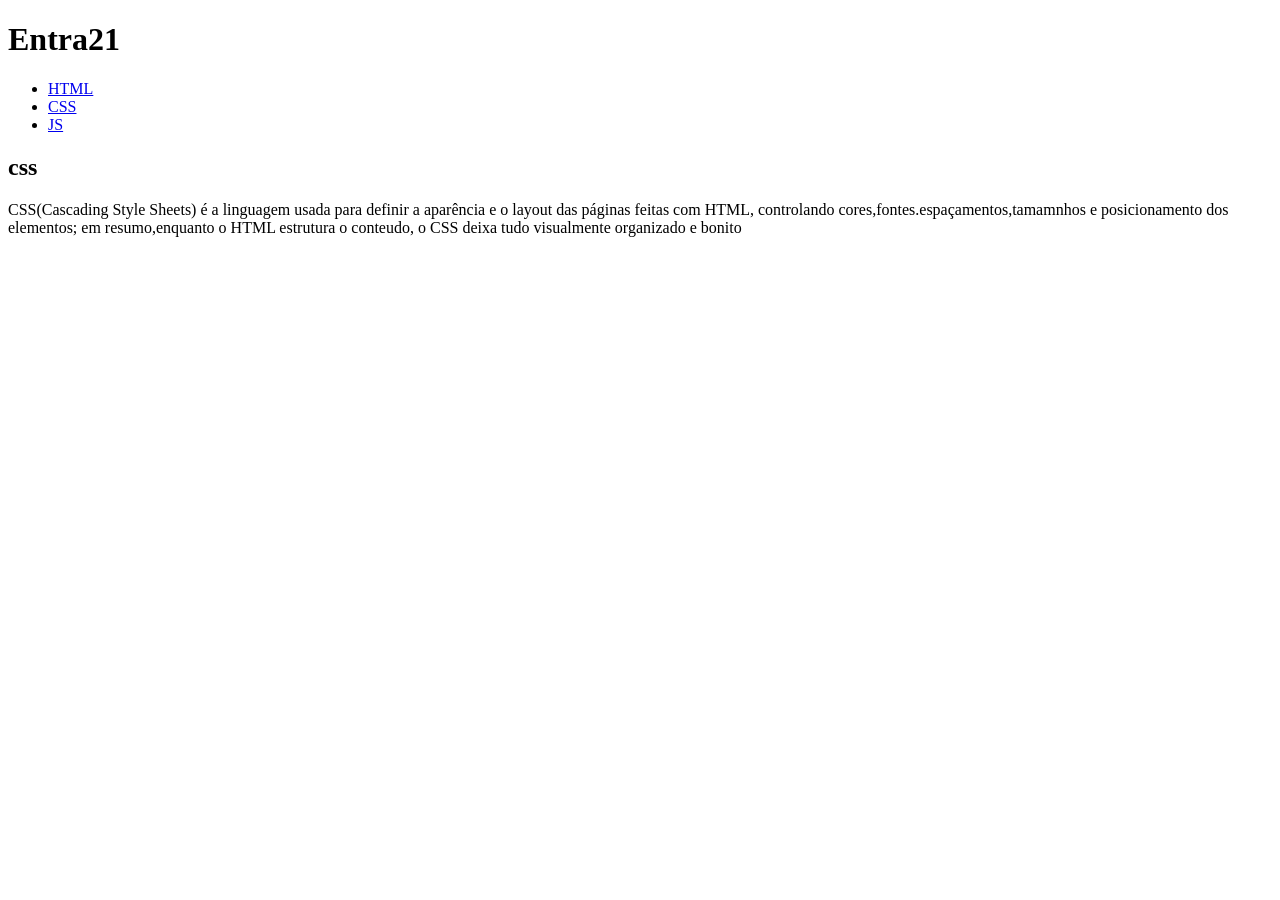
==== css.html @ b618040c "inicial" ====
<!DOCTYPE html>
<html>

    <head>
        <title>CCS-Entra21</title>
    </head>

    <body>
        
        <h1>Entra21</h1>
         <ul>
        <li>
            <a href="html.html">HTML</a>
        </li>
        <li>
            <a href="css.html">CSS</a>
        </li>
        <li>
            <a href="js.html">JS</a>
        </li>
        </ul>
        <h2>css</h2>
        <p>
            CSS(Cascading Style Sheets) é a linguagem usada para definir 
            a aparência e o layout das páginas feitas com HTML, 
            controlando cores,fontes.espaçamentos,tamamnhos e 
            posicionamento dos elementos; em resumo,enquanto o 
            HTML estrutura o conteudo, o CSS deixa tudo visualmente 
            organizado e bonito
        </p>

    </body>

</html>
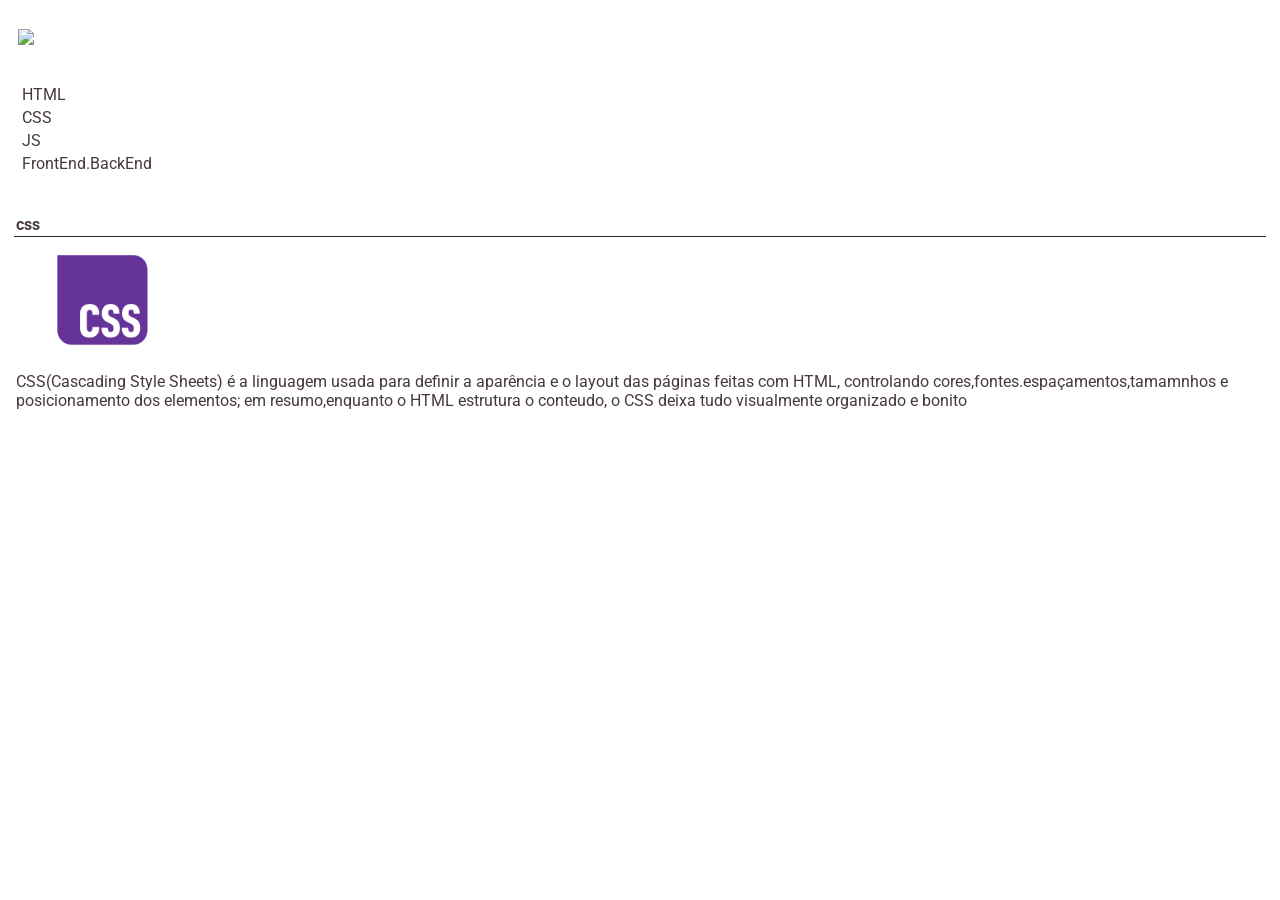
==== commit a809e1df: "css" ====
--- a/css.html
+++ b/css.html
@@ -3,11 +3,16 @@
 
     <head>
         <title>CCS-Entra21</title>
+        <link rel="stylesheet" href="/assets/css/styles.css">
     </head>
 
     <body>
+        <header>
         
-        <h1>Entra21</h1>
+        <h1>
+            <img src="https://cdn.sonicadigital.com.br/entra21/storage/settings/1/original-691cbe5cd50d1.png" height= 60 "Entra21">
+        </h1>
+        <nav>
          <ul>
         <li>
             <a href="html.html">HTML</a>
@@ -18,8 +23,17 @@
         <li>
             <a href="js.html">JS</a>
         </li>
+        <li>
+            <a href="FrontEnd.BackEnd">FrontEnd.BackEnd</a>
+         </li>
         </ul>
-        <h2>css</h2>
+        </nav>
+        </header>
+        <main class="main-content">
+
+        <h2 class="main-content-title">css</h2>
+    
+        <img src="/assets/img/css.png" alt="CSS" height="100">
         <p>
             CSS(Cascading Style Sheets) é a linguagem usada para definir 
             a aparência e o layout das páginas feitas com HTML, 
@@ -29,6 +43,8 @@
             organizado e bonito
         </p>
 
+        </main>
+
     </body>
 
 </html>
--- a/assets/css/styles.css
+++ b/assets/css/styles.css
@@ -0,0 +1,122 @@
+@import url("https://fonts.googleapis.com/css2?family=Roboto:ital,wght@0,100..900;1,100..900&display=swap");
+* {
+  padding: 2px;
+  margin: 3;
+  list-style: none;
+  box-sizing: border-box;
+  font-size: 1rem;
+  color: #463939;
+  text-decoration: none;
+  font-weight: normal;
+  font-family: Roboto;
+}
+
+/* Main Header */
+.main-header {
+  background-color: #66666670;
+  display: flex;
+  justify-content: space-between;
+  align-items: center;
+  padding: 15px 20px;
+  border-bottom: 5px solid #56555570;
+}
+
+.main-header ul {
+  display: flex;
+  gap: 20px;
+}
+
+.main-header a {
+  font-weight: bold;
+  transition: color 0.5s;
+}
+.main-header a:hover {
+  color: rgb(43, 6, 255);
+  font-size: 1.2rem;
+}
+/* Main Content */
+.main-content {
+  /* background-color: blueviolet;*/
+}
+.main-content-title {
+  font-weight: bold;
+  font-size: 1rem;
+  border-bottom: 1px solid rgb(39, 39, 39);
+  padding-bottom: blue;
+}
+/*GRID*/
+.col-1 {
+  width: 8.33%;
+}
+.col-2 {
+  width: 16.66%;
+}
+.col-3 {
+  width: 25%;
+}
+.col-4 {
+  width: 33.33%;
+}
+.col-5 {
+  width: 41.66%;
+}
+.col-6 {
+  width: 50%;
+}
+.col-7 {
+  width: 58.33%;
+}
+.col-8 {
+  width: 66.66%;
+}
+.col-9 {
+  width: 75%;
+}
+.col-10 {
+  width: 83.33%;
+}
+.col-11 {
+  width: 91.66%;
+}
+.col-12 {
+  width: 100%;
+}
+
+.row {
+  display: flex;
+  flex-wrap: wrap;
+}
+
+/* ESPAÇAMENTO */
+
+.P- {
+  padding: 10px;
+}
+.P- {
+  padding: 20px;
+}
+.P- {
+  padding: 30px;
+}
+.P- {
+  padding: 40px;
+}
+.P- {
+  padding: 50px;
+}
+
+.m- {
+  margin: 10px;
+}
+.m- {
+  margin: 20px;
+}
+.m- {
+  margin: 30px;
+}
+.m- {
+  margin: 40px;
+}
+.m- {
+  margin: 50px;
+}
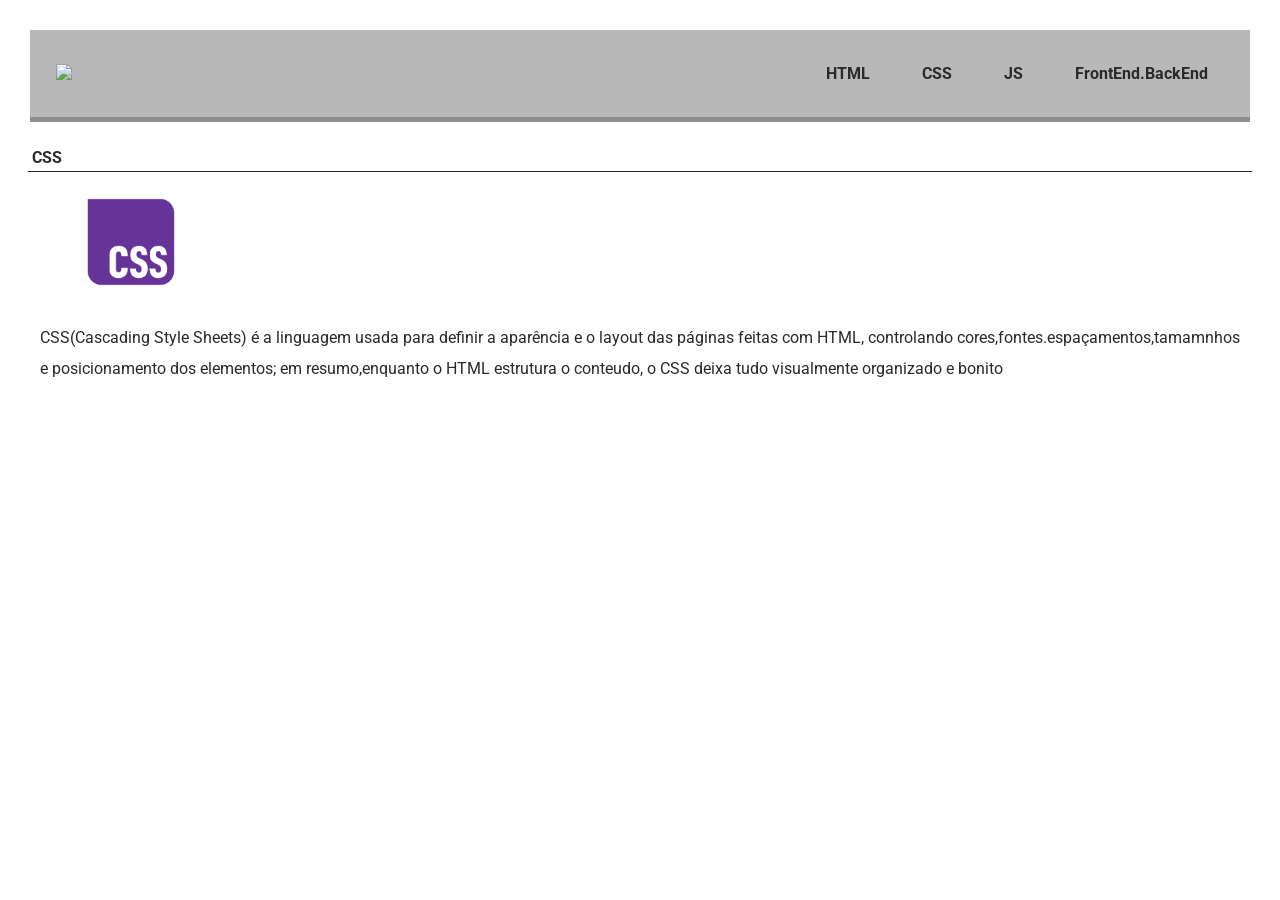
==== commit 09e3afa9: "config" ====
--- a/css.html
+++ b/css.html
@@ -2,12 +2,12 @@
 <html>
 
     <head>
-        <title>CCS-Entra21</title>
+        <title>CSS-Entra21</title>
         <link rel="stylesheet" href="/assets/css/styles.css">
     </head>
 
     <body>
-        <header>
+        <header class="main-header">
         
         <h1>
             <img src="https://cdn.sonicadigital.com.br/entra21/storage/settings/1/original-691cbe5cd50d1.png" height= 60 "Entra21">
@@ -24,25 +24,32 @@
             <a href="js.html">JS</a>
         </li>
         <li>
-            <a href="FrontEnd.BackEnd">FrontEnd.BackEnd</a>
+            <a href="FrontEndBackEnd.html">FrontEnd.BackEnd</a>
          </li>
         </ul>
         </nav>
         </header>
         <main class="main-content">
 
-        <h2 class="main-content-title">css</h2>
-    
-        <img src="/assets/img/css.png" alt="CSS" height="100">
+        <h2 class="main-content-title">CSS</h2>
+        <div class="row">
+            <div class="col-12" p-2>
+                <img src="/assets/img/css.png" alt="CSS" height="100">
+            </div>
+        </div>
+
+        <div class="col-12 p-2">
         <p>
             CSS(Cascading Style Sheets) é a linguagem usada para definir 
             a aparência e o layout das páginas feitas com HTML, 
-            controlando cores,fontes.espaçamentos,tamamnhos e 
-            posicionamento dos elementos; em resumo,enquanto o 
+            controlando cores,fontes.espaçamentos,tamamnhos 
+        </p>
+        <p>
+           e posicionamento dos elementos; em resumo,enquanto o 
             HTML estrutura o conteudo, o CSS deixa tudo visualmente 
             organizado e bonito
         </p>
-
+        </div>
         </main>
 
     </body>
--- a/assets/css/styles.css
+++ b/assets/css/styles.css
@@ -1,11 +1,11 @@
 @import url("https://fonts.googleapis.com/css2?family=Roboto:ital,wght@0,100..900;1,100..900&display=swap");
 * {
-  padding: 2px;
-  margin: 3;
+  padding:4px;
+  margin: 4px;
   list-style: none;
   box-sizing: border-box;
   font-size: 1rem;
-  color: #463939;
+  color: #2b2929;
   text-decoration: none;
   font-weight: normal;
   font-family: Roboto;
@@ -13,11 +13,12 @@
 
 /* Main Header */
 .main-header {
-  background-color: #66666670;
+  background-color: #5f5d5d70;
   display: flex;
   justify-content: space-between;
   align-items: center;
-  padding: 15px 20px;
+  padding: 10px 10px;
+  margin: 14px;
   border-bottom: 5px solid #56555570;
 }
 
@@ -115,8 +116,8 @@
   margin: 30px;
 }
 .m- {
-  margin: 40px;
+  margin: 20px;
 }
 .m- {
-  margin: 50px;
+  margin: 20px;
 }
